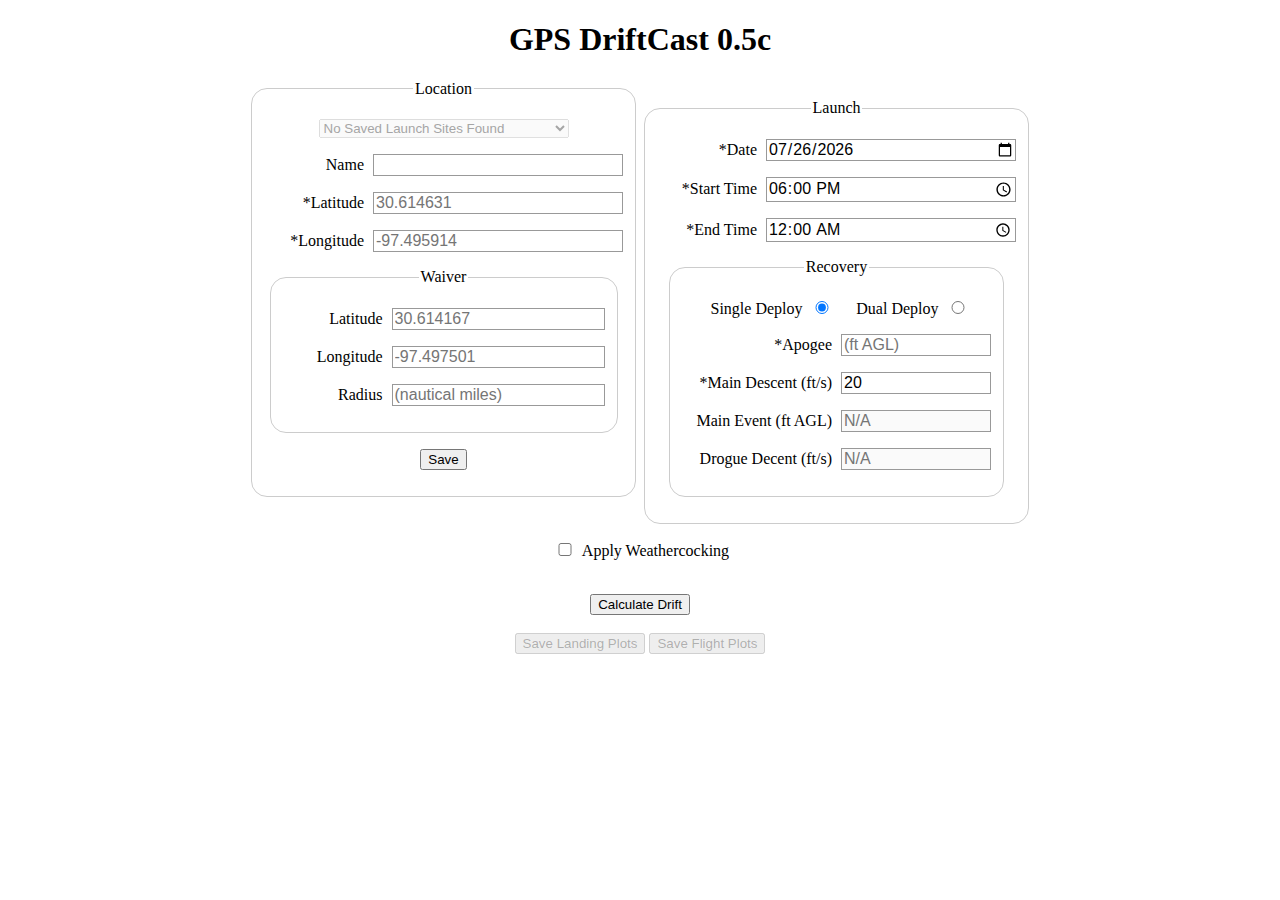
==== index.html @ bb6cd042 "UI fixes" ====
<!DOCTYPE html>
<html lang="en-US">
    <head>
        <meta charset="utf-8">
        <meta name="viewport" content="width=device-width">
        <title>GPS DriftCast</title>

        <link rel="apple-touch-icon" sizes="180x180" href="./images/apple-touch-icon.png">
        <link rel="icon" type="image/png" sizes="32x32" href="./images/favicon-32x32.png">
        <link rel="icon" type="image/png" sizes="16x16" href="./images/favicon-16x16.png">
        <link rel="manifest" href="./images/site.webmanifest">

        <link rel="stylesheet" href="styles.css" />
    </head>
    <body>
        <h1>GPS DriftCast Beta</h1>
        <fieldset class="fieldset_location">
            <legend>Location</legend>
            <p>
                <select name="select_launch_site" id="select_launch_site" disabled>
                    <option value="no_saves">No Saved Launch Sites Found</option>
                </select>
            </p>
            <p>
                <label for="launch_site_name">Name</label>
                <input type="text" name="launch_site_name" id="launch_site_name" />
            </p>
            <p>
                <label for="launch_site_latitude">*Latitude</label>
                <input type="text" inputmode="numeric" name="launch_site_latitude" id="launch_site_latitude" value="" placeholder="30.614631"/>
            </p>
            <p>
                <label for="launch_site_longitude">*Longitude</label>
                <input type="text" inputmode="numeric" name="launch_site_longitude" id="launch_site_longitude" value="" placeholder="-97.495914"/>
            </p>
            <fieldset>
                <legend>Waiver</legend>
                <p>
                    <label for="waiver_latitude">Latitude</label>
                    <input type="text" inputmode="numeric" class="waiver_input" name="waiver_latitude" id="waiver_latitude" value="" placeholder="30.614167"/>
                </p>
                <p>
                    <label for="waiver_longitude">Longitude</label>
                    <input type="text" inputmode="numeric" class="waiver_input" name="waiver_longitude" id="waiver_longitude" value="" placeholder="-97.497501"/>
                </p>
                <p>
                    <label for="waiver_radius">Radius</label>
                    <input type="text" inputmode="numeric" class="waiver_input" name="waiver_radius" id="waiver_radius" value="" placeholder="(nautical miles)"/>
                </p>
                <input type="hidden" name="waiver_altitude" id="waiver_altitude" value="0"/>
                <input type="hidden" name="launch_site_elevation" id="launch_site_elevation" value="-1" />
            </fieldset>
            <p>
                <button type="button" id="btn_site_cancel" hidden>Cancel</button>
                <button type="button" id="btn_site_save">Save</button>
                <button type="button" id="btn_site_edit" hidden>Edit</button>
                <button type="button" id="btn_site_delete" hidden>Delete</button>
                <button type="button" id="btn_site_new" hidden>New</button>
            </p>
        </fieldset>
        <fieldset class="fieldset_launch">
            <legend>Launch</legend>
            <p>
                <label for="launch_date">*Date</label>
                <input type="date" name="launch_date" id="launch_date" />
            </p>
            <p>
                <label for="start_time">*Start Time</label>
                <input type="time" name="start_time" id="start_time" />
            </p>
            <p>
                <label for="end_time">*End Time</label>
                <input type="time" name="end_time" id="end_time" />
            </p>
            <p>
                <fieldset>
                    <legend>Recovery</legend>
                    <p>
                        <div>
                            <label for="single_deploy" class="radio_label">Single Deploy</label>
                            <input type="radio" id="single_deploy" name="deploy_mode" value="single_deploy" checked />
                            <label for="dual_deploy" class="radio_label">Dual Deploy</label>
                            <input type="radio" id="dual_deploy" name="deploy_mode" value="dual_deploy" />
                        </div>
                    </p>
                    <p>
                        <label for="launch_apogee" class="recovery_label">*Apogee</label>
                        <input type="number" class="recovery_input" name="launch_apogee" id="launch_apogee" placeholder="(ft AGL)" />
                    </p>
                    <p>
                        <label for="decent_rate_main" class="recovery_label">*Main Descent (ft/s)</label>
                        <input type="number" class="recovery_input" name="decent_rate_main" id="decent_rate_main" value="20" />
                    </p>
                    <p>
                        <label for="main_event_altitude" class="recovery_label">Main Event (ft AGL)</label>
                        <input type="number" class="recovery_input" name="main_event_altitude" id="main_event_altitude" placeholder="N/A" disabled/>
                    </p>
                    <p>
                        <label for="decent_rate_drogue" class="recovery_label">Drogue Decent (ft/s)</label>
                        <input type="number" class="recovery_input" name="decent_rate_drogue" id="decent_rate_drogue" placeholder="N/A" disabled/>
                    </p>
                </fieldset>
            </p>
        </fieldset>
        <br>
        <p>
            <input type="checkbox" name="apply_weathercocking" id="apply_weathercocking" />
            <label class="checkbox_label" for="apply_weathercocking">Apply Weathercocking</label>
        </p>
        <div class="weathercock_data" id="weathercock_data" hidden>
            <p>
                <span class="weathercock_table_header">Wind Speed (mph)</span>
                <span class="weathercock_table_header">Distance (ft)</span>
                <span class="weathercock_table_header">Apogee (ft AGL)</span>
            </p>
            <p>
                <span class="weathercock_table_label">5</span>
                <input type="number" class="weathercock_table" name="weathercock_distance_five" id="weathercock_distance_five" value="0" />
                <input type="number" class="weathercock_table" name="weathercock_apogee_five" id="weathercock_apogee_five" value="0" />
            </p>
            <p>
                <span class="weathercock_table_label">10</span>
                <input type="number" class="weathercock_table" name="weathercock_distance_ten" id="weathercock_distance_ten" value="0" />
                <input type="number" class="weathercock_table" name="weathercock_apogee_ten" id="weathercock_apogee_ten" value="0" />
            </p>
            <p>
                <span class="weathercock_table_label">15</span>
                <input type="number" class="weathercock_table" name="weathercock_distance_fifteen" id="weathercock_distance_fifteen" value="0" />
                <input type="number" class="weathercock_table" name="weathercock_apogee_fifteen" id="weathercock_apogee_fifteen" value="0" />
            </p>
            <p>
                <span class="weathercock_table_label">20</span>
                <input type="number" class="weathercock_table" name="weathercock_distance_twenty" id="weathercock_distance_twenty" value="0" />
                <input type="number" class="weathercock_table" name="weathercock_apogee_twenty" id="weathercock_apogee_twenty" value="0" />
            </p>
        </div>
        <br>
        <div>
            <button type="button" id="btn_calculate_drift">Calculate Drift</button>
        </div>
        <br>
        <div>
            <button type="button" id="btn_save_landing_plot" disabled="true">Save Landing Plots</button>
            <button type="button" id="btn_save_flight_plot" disabled="true">Save Flight Plots</button>
        </div>
        <br>
        <div>
            <img id="img_static_map" hidden>
        </div>
        <br>
        <div>
            <table id="drift_result_table" hidden>
                <thead>
                    <tr>
                        <th rowspan="2">Time</th>
                        <th rowspan="2">Model</th>
                        <th colspan="2">Avg Surface Wind</th>
                        <th rowspan="2">Apogee (ft)</th>
                        <th rowspan="2">Weathercock (ft)</th>
                        <th rowspan="2">Landing (ft)</th>
                    </tr>
                    <tr>
                        <th>Speed (MPH)</th>
                        <th>Dir (0° North)</th>
                    </tr>
                </thead>
            </table>
        </div>
        <script type="module" src="main.js"></script>
    </body>
</html>
---- styles.css ----
body {
    /* Center the form on the page */
    text-align: center;
}

fieldset {
    display: inline-block;
    border: 1px solid #ccc;
    border-radius: 1em;
    box-sizing: border-box;
}

ul {
    list-style: none;
    padding: 0;
    margin: 0;
}

label {
    /* Uniform size & alignment */
    display: inline-block;
    min-width: 100px;
    text-align: right;
    padding-right: 5px;
}

.radio_label {
    min-width: none;
    padding-right: 0;
}

input {
    /* To make sure that all text fields have the same font settings.
        By default, textareas have a monospace font */
    font: 1em sans-serif;
    /* Uniform text field size */
    min-width: 250px;
    box-sizing: border-box;
    /* Match form field borders */
    border: 1px solid #999;
}

input:focus {
    /* Additinal highlight for focused elements */
    border-color: #000;
}

select {
    min-width: 250px;
}

.waiver_input {
    min-width: 100px;;
}

input[type='checkbox'] {
    min-width: 20px;
}

input[type='radio'] {
    min-width: 20px;
}

.recovery_label {
    min-width: 150px;
}

.checkbox_label {
    text-align: left;
    padding-right: 0px;
}

.recovery_input {
    min-width: 150px;
    width: 150px;
}

.weathercock_data p {
    /* Top Right Bottom Left */
    padding: 0 0 0 0;
    margin: 0;
}

.weathercock_table_header {
    border: 2px solid #000;
    background-color: #ddd;
    margin: 0;
    font-weight: bold;
    text-align: center;
    display: inline-block;
    min-height: 20px;
    min-width: 130px;
    padding-right: 5px;
}

.weathercock_table_label {
    border: 2px solid #000;
    background-color: #ddd;
    margin: 0;
    text-align: center;
    display: inline-block;
    min-height: 20px;
    min-width: 130px;
    padding-right: 5px;
}

.weathercock_table {
    border: 2px solid #000;
    margin: 0;
    min-width: 139px;
    text-align: center;
}

/** Adding styling for tables. Pulled from MDN tutorial's minimal-table. */
table {
    border-collapse: collapse;
    border: 2px solid rgb(200,200,200);
    letter-spacing: 1px;
    font-size: 0.8rem;
    margin-left: auto;
    margin-right: auto;
}

td, th {
    border: 1px solid rgb(190,190,190);
    padding: 10px 20px;
}

th {
    background-color: rgb(235,235,235);
}

td {
    text-align: center;
}

tr:nth-child(even) td {
    background-color: rgb(250,250,250);
}

tr:nth-child(odd) td {
    background-color: rgb(245,245,245);
}

caption {
    padding: 10px;
}
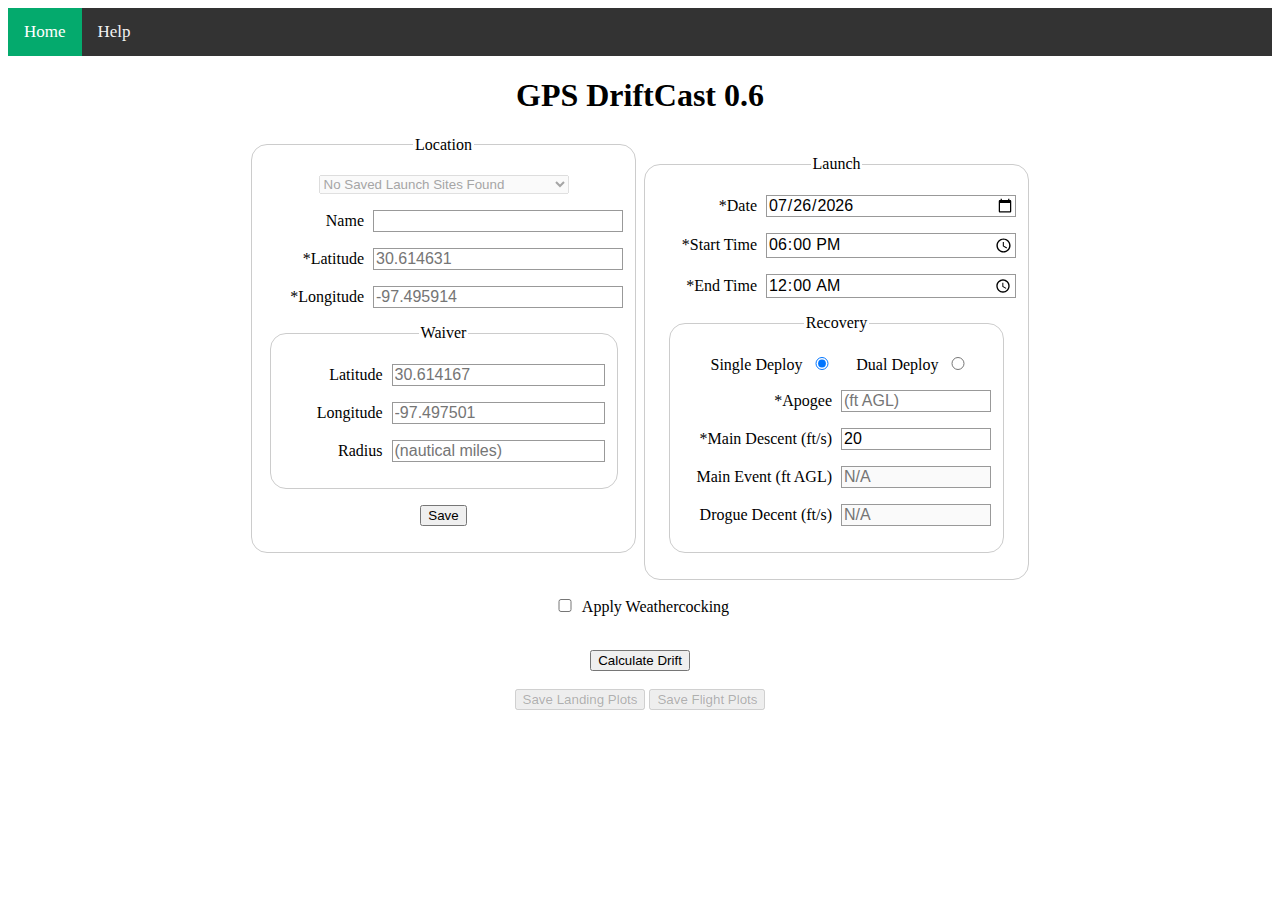
==== commit 2c4258a5: "Menu bar" ====
--- a/index.html
+++ b/index.html
@@ -13,6 +13,11 @@
         <link rel="stylesheet" href="styles.css" />
     </head>
     <body>
+        <a name="page_top"></a>
+        <div class="topnav">
+            <a class="active" href="#page_top">Home</a>
+            <a href="help/index.html">Help</a>
+        </div>
         <h1>GPS DriftCast Beta</h1>
         <fieldset class="fieldset_location">
             <legend>Location</legend>
--- a/styles.css
+++ b/styles.css
@@ -144,4 +144,32 @@
 
 caption {
     padding: 10px;
+}
+
+/* Add a black background color to the top navigation */
+.topnav {
+    background-color: #333;
+    overflow: hidden;
+}
+
+/* Style the links inside the navigation bar */
+.topnav a {
+    float: left;
+    color: #f2f2f2;
+    text-align: center;
+    padding: 14px 16px;
+    text-decoration: none;
+    font-size: 17px;
+}
+
+/* Change the color of links on hover */
+.topnav a:hover {
+    background-color: #ddd;
+    color: black;
+}
+
+/* Add a color to the active/current link */
+.topnav a.active {
+    background-color: #04AA6D;
+    color: white;
 }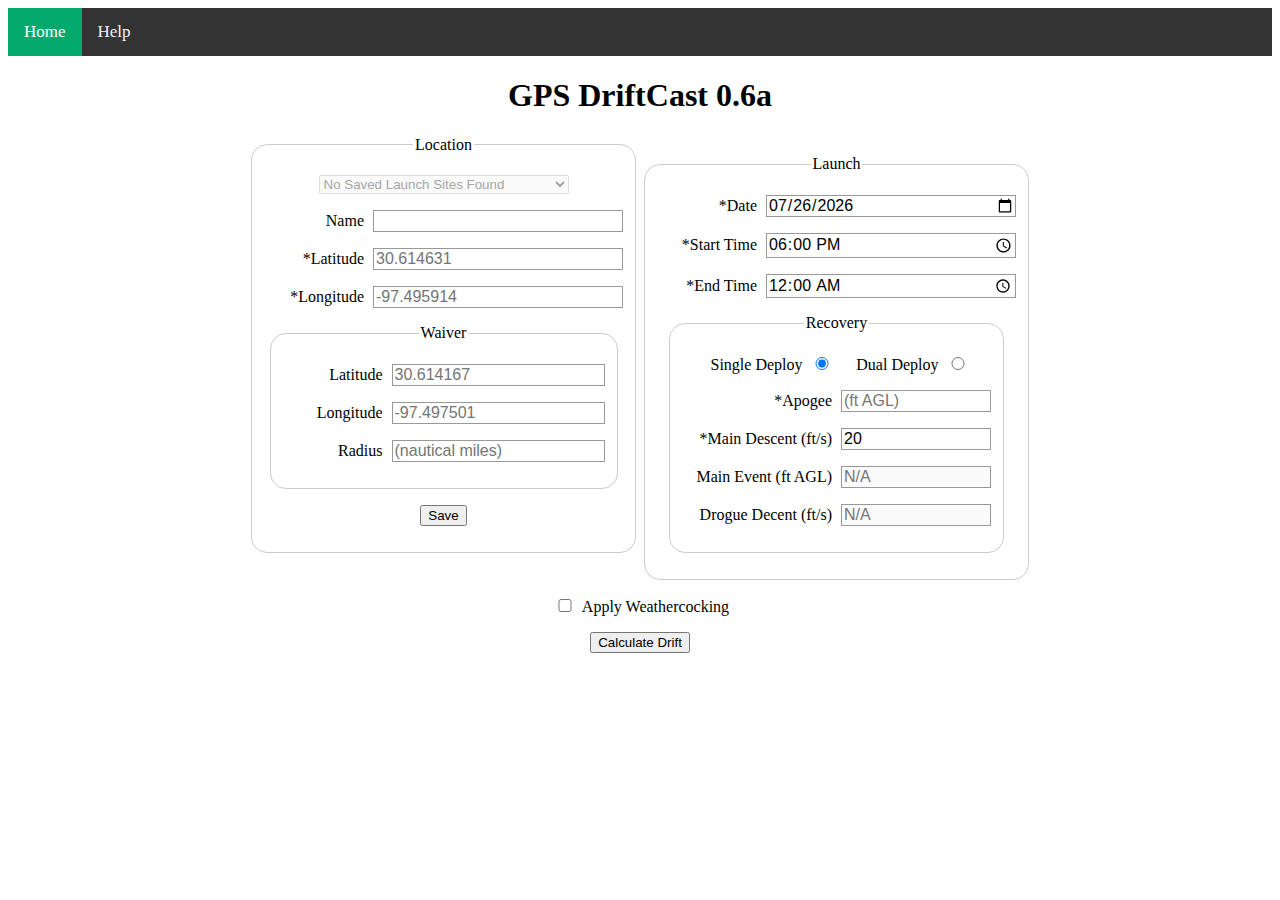
==== commit c98f5cef: "Status Display" ====
--- a/index.html
+++ b/index.html
@@ -138,23 +138,17 @@
                 <input type="number" class="weathercock_table" name="weathercock_distance_twenty" id="weathercock_distance_twenty" value="0" />
                 <input type="number" class="weathercock_table" name="weathercock_apogee_twenty" id="weathercock_apogee_twenty" value="0" />
             </p>
+            <br>
         </div>
-        <br>
         <div>
             <button type="button" id="btn_calculate_drift">Calculate Drift</button>
         </div>
-        <br>
         <div>
-            <button type="button" id="btn_save_landing_plot" disabled="true">Save Landing Plots</button>
-            <button type="button" id="btn_save_flight_plot" disabled="true">Save Flight Plots</button>
+            <h2 id="status_display" hidden="true">Calculating drift...</h2>
         </div>
-        <br>
-        <div>
-            <img id="img_static_map" hidden>
-        </div>
-        <br>
-        <div>
-            <table id="drift_result_table" hidden>
+        <div id="drift_result_div" hidden>
+            <br>
+            <table id="drift_result_table">
                 <thead>
                     <tr>
                         <th rowspan="2">Time</th>
@@ -171,6 +165,15 @@
                 </thead>
             </table>
         </div>
+        <br>
+        <div>
+            <img id="img_static_map" hidden>
+        </div>
+        <br>
+        <div>
+            <button type="button" id="btn_save_landing_plot" disabled="true" hidden="true">Save Landing Plots</button>
+            <button type="button" id="btn_save_flight_plot" disabled="true" hidden="true">Save Flight Plots</button>
+        </div>
         <script type="module" src="main.js"></script>
     </body>
 </html>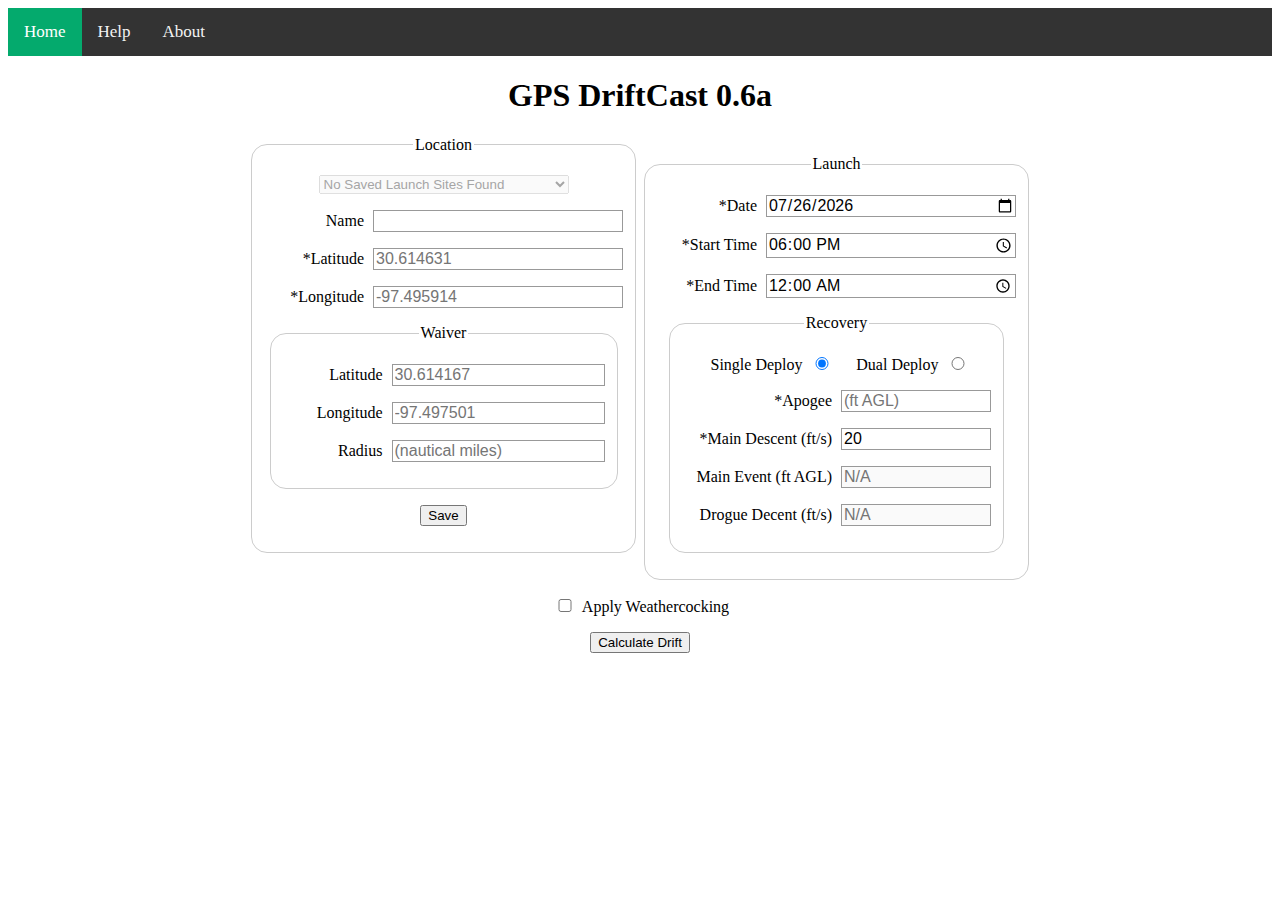
==== commit d48a2113: "About Page" ====
--- a/index.html
+++ b/index.html
@@ -17,6 +17,7 @@
         <div class="topnav">
             <a class="active" href="#page_top">Home</a>
             <a href="help/index.html">Help</a>
+            <a href="about/index.html">About</a>
         </div>
         <h1>GPS DriftCast Beta</h1>
         <fieldset class="fieldset_location">
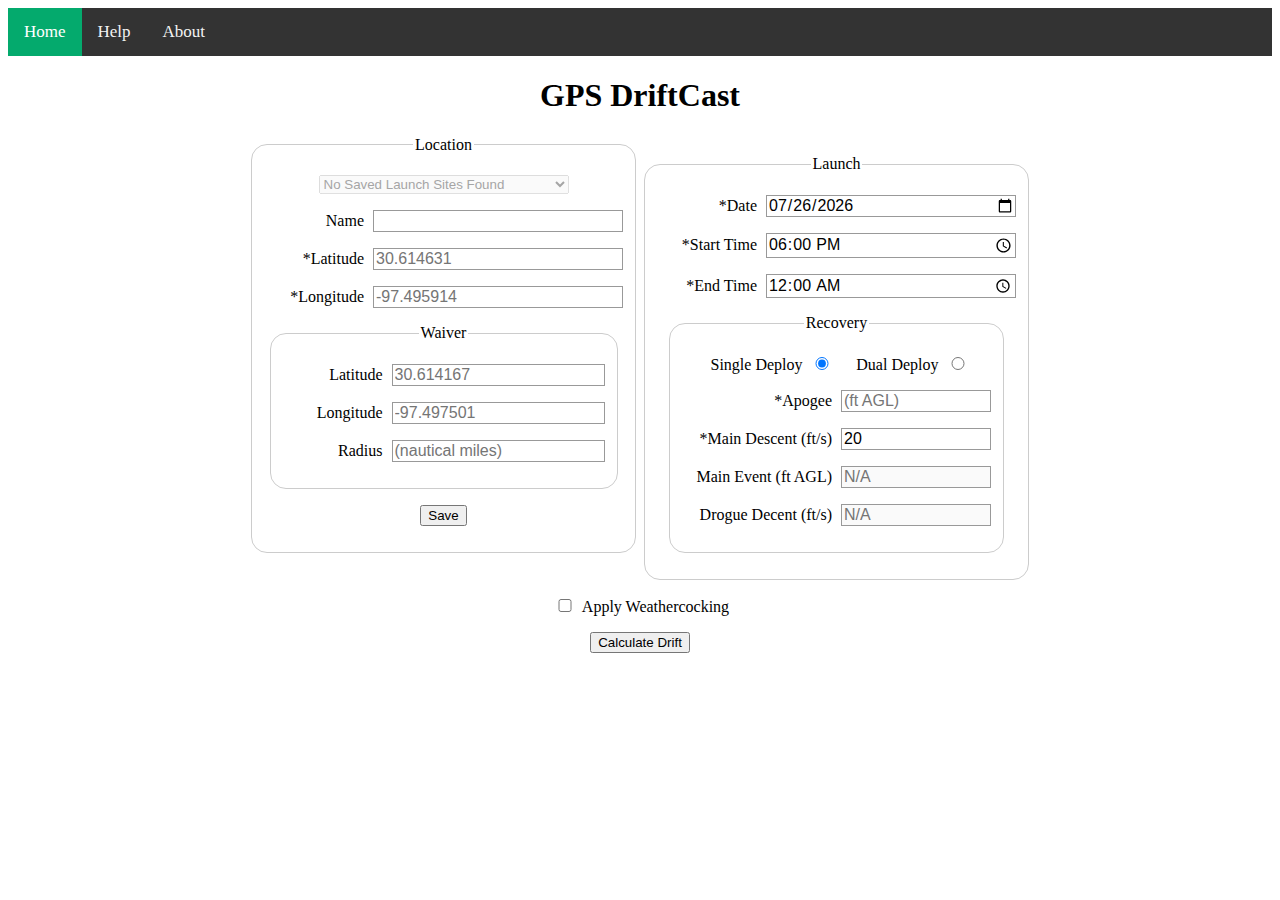
==== commit 77eff387: "Hide Version" ====
--- a/index.html
+++ b/index.html
@@ -19,7 +19,7 @@
             <a href="help/index.html">Help</a>
             <a href="about/index.html">About</a>
         </div>
-        <h1>GPS DriftCast Beta</h1>
+        <h1>GPS DriftCast</h1>
         <fieldset class="fieldset_location">
             <legend>Location</legend>
             <p>
